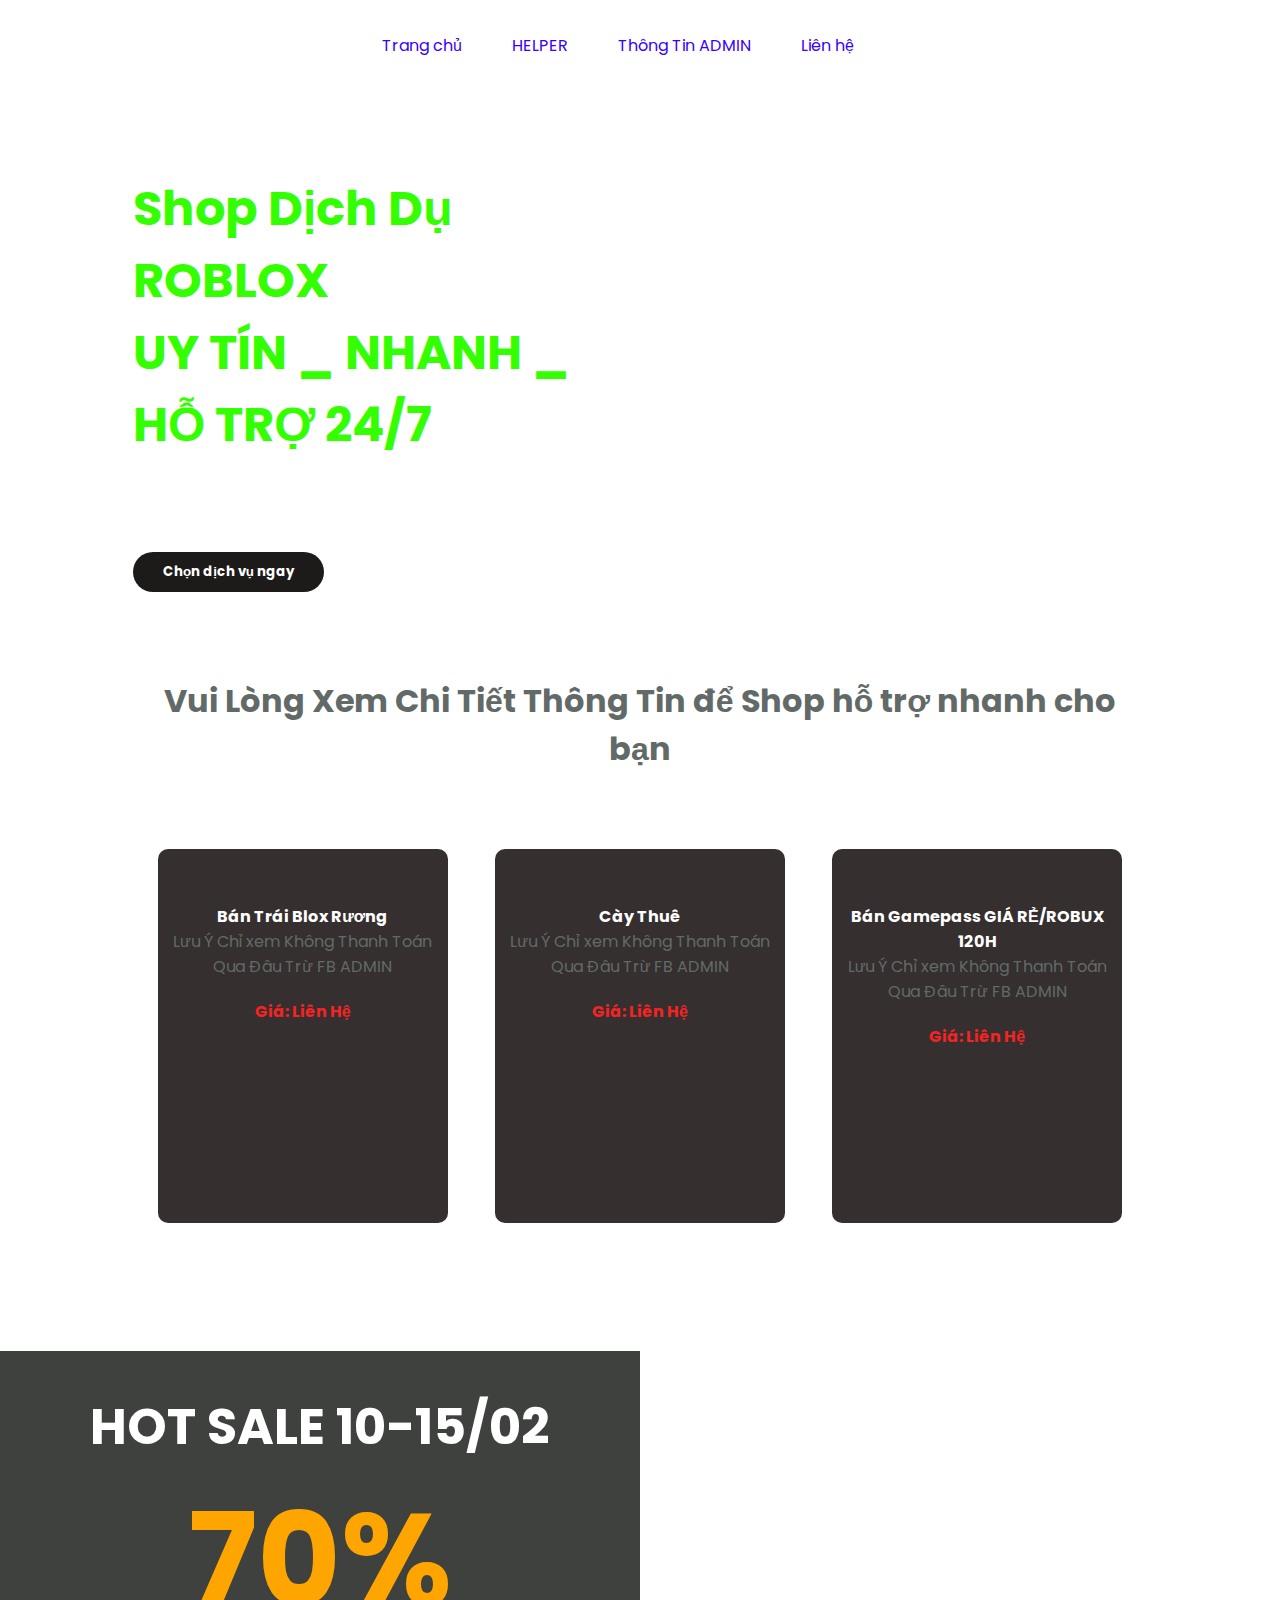
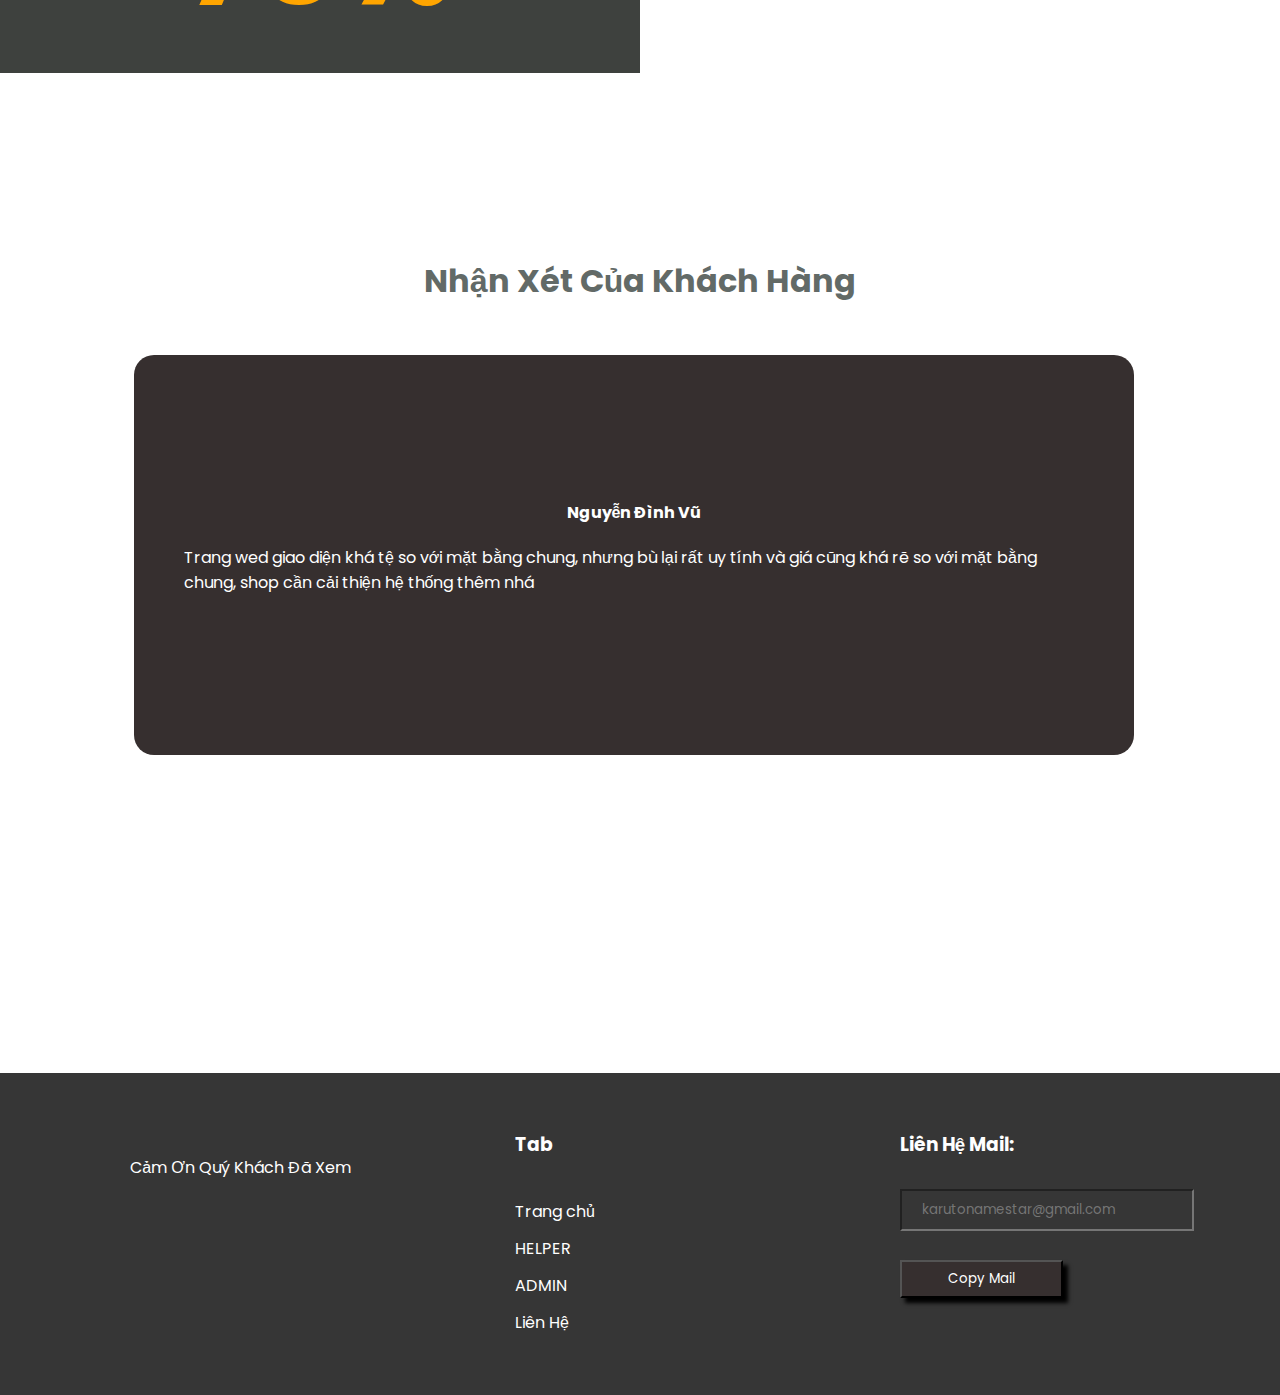
==== index.html @ 058b6c05 "Add files via upload" ====
<!DOCTYPE html>
<html lang="en">

<head>
    <meta charset="UTF-8">
    <meta http-equiv="X-UA-Compatible" content="IE=edge">
    <meta name="viewport" content="width=device-width, initial-scale=1.0">
    <title>Shop Roblox Dịch Dụ</title>
    <link rel="stylesheet" href="style.css">
    <link rel="icon" href="./assets/logo.png" type="img\logo">
</head>

<body>
    <style>

    </style>


    <div id="wrapper">
        <div id="header">
            <a href="./index.html" class="logo">
                <img src="assets/logo.png" alt="">
            </a>
            <div id="menu">
                <div class="item">
                    <a href="">Trang chủ</a>
                </div>
                <div class="item">
                    <a href="https://facebook.com/HoaiAnShungChing">HELPER</a>
                </div>
                <div class="item">
                    <a href="https://comlaureview.github.io/hoaiancoder.github.io/">Thông Tin ADMIN</a>
                </div>
                <div class="item">
                    <a href="https://facebook.com/HoaiAnShungChing">Liên hệ</a>
                </div>
            </div>
            <div id="actions">
                <div class="item">
                    <img src="assets/user.png" alt="">
                </div>
                <div class="item">
                    <img src="assets/cart.png" alt="">
                </div>
            </div>
        </div>
        <div id="banner">
            <div class="box-left">
                <h2>
                    <span>Shop Dịch Dụ ROBLOX </span>
                    <br>
                    <span>UY TÍN _ NHANH _ HỖ TRỢ 24/7</span>
                </h2>
                <p>Các dịch vụ được bảo đảm và giao dịch được thực hiện qua Messenger: facebook.com/HoaiAnShungChing</p>
                <button>Chọn dịch vụ ngay</button>
            </div>
            <div class="box-right">
                <img src="assets/img_1.png" alt="">
                <img src="assets/img_2.png" alt="">
                <img src="assets/img_3.png" alt="">
            </div>
            <div class="to-bottom">
                <a href="">
                    <img src="assets/to_bottom.png" alt="">
                </a>
            </div>
        </div>
        <div id="wp-products">
            <h2>Vui Lòng Xem Chi Tiết Thông Tin để Shop hỗ trợ nhanh cho bạn</h2>
            <ul id="list-products">
                <div class="item">

                    <a href="./dd-bandf/index.html"><img src="assets/product_1.png" alt="">
                    </a>
                    <div class="stars">
                        <span>
                            <img src="assets/star.png" alt="">
                        </span>
                        <span>
                            <img src="assets/star.png" alt="">
                        </span>
                        <span>
                            <img src="assets/star.png" alt="">
                        </span>
                        <span>
                            <img src="assets/star.png" alt="">
                        </span>
                        <span>
                            <img src="assets/star.png" alt="">
                        </span>
                    </div>

                    <div class="name">Bán Trái Blox Rương</div>
                    <div class="desc">Lưu Ý Chỉ xem Không Thanh Toán Qua Đâu Trừ FB ADMIN</div>
                    <div class="price">Giá: Liên Hệ</div>
                </div>


                <div class="item">
                    <a href="./dd-cayacc/index.html"><img src="assets/product_2.png" alt=""></a>
                    <div class="stars">
                        <span>
                            <img src="assets/star.png" alt="">
                        </span>
                        <span>
                            <img src="assets/star.png" alt="">
                        </span>
                        <span>
                            <img src="assets/star.png" alt="">
                        </span>
                        <span>
                            <img src="assets/star.png" alt="">
                        </span>
                        <span>
                            <img src="assets/star.png" alt="">
                        </span>
                    </div>

                    <div class="name">Cày Thuê</div>
                    <div class="desc">Lưu Ý Chỉ xem Không Thanh Toán Qua Đâu Trừ FB ADMIN</div>
                    <div class="price">Giá: Liên Hệ</div>
                </div>


                <div class="item">
                    <a href="./dd-gamepass-robux/index.html"><img src="assets/product_3.png" alt=""></a>
                    <div class="stars">
                        <span>
                            <img src="assets/star.png" alt="">
                        </span>
                        <span>
                            <img src="assets/star.png" alt="">
                        </span>
                        <span>
                            <img src="assets/star.png" alt="">
                        </span>
                        <span>
                            <img src="assets/star.png" alt="">
                        </span>
                        <span>
                            <img src="assets/star.png" alt="">
                        </span>
                    </div>

                    <div class="name">Bán Gamepass GIÁ RẺ/ROBUX 120H</div>
                    <div class="desc">Lưu Ý Chỉ xem Không Thanh Toán Qua Đâu Trừ FB ADMIN</div>
                    <div class="price">Giá: Liên Hệ</div>
                </div>

            </ul>

        </div>

        <div id="saleoff">
            <div class="box-left">
                <h1>
                    <span>HOT SALE 10-15/02</span>
                    <span>70%</span>
                </h1>
            </div>
            <div class="box-right"></div>
        </div>

        <div id="comment">
            <h2>Nhận Xét Của Khách Hàng</h2>
            <div id="comment-body">
                <div class="prev">
                    <a href="#">
                        <img src="assets/prev.png" alt="">
                    </a>
                </div>
                <ul id="list-comment">
                    <li class="item">
                        <div class="avatar">
                            <img src="assets/avatar_1.png" alt="">

                        </div>
                        <div class="stars">
                            <span>
                                <img src="assets/star.png" alt="">
                            </span>
                            <span>
                                <img src="assets/star.png" alt="">
                            </span>
                            <span>
                                <img src="assets/star.png" alt="">
                            </span>
                            <span>
                                <img src="assets/star.png" alt="">
                            </span>
                            <span>
                                <img src="assets/star.png" alt="">
                            </span>
                        </div>
                        <div class="name">Nguyễn Đình Vũ</div>

                        <div class="text">
                            <p>Trang wed giao diện khá tệ so với mặt bằng chung, nhưng bù lại rất uy tính và giá cũng khá rẽ so với mặt bằng chung, shop cần cải thiện hệ thống thêm nhá</p>
                        </div>
                    </li>

                </ul>
                <div class="next">
                    <a href="#">
                        <img src="assets/next.png" alt="">
                    </a>
                </div>
            </div>
        </div>

        <div id="footer">
            <div class="box">
                <div class="logo">
                    <img src="assets/logo.png" alt="">
                </div>
                <p>Cảm Ơn Quý Khách Đã Xem</p>
            </div>
            <div class="box">
                <h3>Tab</h3>
                <ul class="quick-menu">
                    <div class="item">
                        <a href="./index.html">Trang chủ</a>
                    </div>
                    <div class="item">
                        <a href="">HELPER</a>
                    </div>
                    <div class="item">
                        <a href="https://comlaureview.github.io/hoaiancoder.github.io/">ADMIN</a>
                    </div>
                    <div class="item">
                        <a href="https://facebook.com/HoaiAnShungChing">Liên Hệ</a>
                    </div>
                </ul>
            </div>
            <div class="box">
                <h3>Liên Hệ Mail:</h3>
                <form action="">
                    <input type="text" placeholder="karutonamestar@gmail.com" id="myInput">
                    <button onclick="myFunction()">Copy Mail</button>

                </form>
            </div>
        </div>
    </div>
    <script src="script.js"></script>
</body>

</html>
---- style.css ----
@import url('https://fonts.googleapis.com/css2?family=Poppins:ital,wght@0,400;0,500;0,600;1,200;1,400;1,500&display=swap');
* {
    padding: 0;
    margin: 0;
    box-sizing: border-box;
    font-family: 'Poppins', sans-serif;
    cursor: pointer;
}

#wrapper {
    /* Kích thu?c màn hình là 1280 x 720 */
    width: 100%;
    height: 100vh;
}

#header {
    width: 100%;
    padding: 0px 30px;
    margin-top: 33px;
    display: flex;
    justify-content: space-between;
    align-items: center;
}

#menu {
    list-style: none;
    display: flex;
}

#menu .item {
    margin: 0px 25px;
}

#menu .item a {
    color: #3700ff;
    text-decoration: none;
}

#actions {
    display: flex;
}

#actions .item {
    margin-left: 22px;
}

#banner {
    width: 100%;
    background-image: url("assets/banner.png");
    height: 463px;
    margin-top: 40px;
    display: flex;
    padding: 0px 133px;
    position: relative;
}

#banner .box-left,
#banner .box-right {
    width: 50%;
}

#banner .box-left h2 {
    font-size: 48px;
    margin-top: 75px;
    color: rgb(51, 255, 0);
}

#banner .box-left p {
    color: #ffffff;
}

#banner .box-left button {
    width: 191px;
    height: 40px;
    margin-top: 41px;
    background: #1d1a1a;
    border: none;
    outline: none;
    color: rgb(255, 255, 255);
    font-weight: bold;
    border-radius: 20px;
    transition: 0.4s;
}

#banner .box-left button:hover {
    background: orange;
}

#banner .box-right {
    padding-left: 200px;
    display: flex;
    justify-content: center;
    align-items: center;
}

#banner .box-right img {
    margin: 0px 10px;
    animation: animation 3s infinite linear;
}

#banner .box-right img:nth-child(1) {
    animation-delay: 0.5s;
}

#banner .box-right img:nth-child(2) {
    animation-delay: 1s;
}

@keyframes animation {
    0% {
        transform: translateY(0px);
    }
    50% {
        transform: translateY(-10px);
    }
    100% {
        transform: translateY(0px);
    }
}

.to-bottom {
    position: absolute;
    bottom: -40px;
    left: 50%;
    transform: translateX(-50%);
}

#wp-products {
    padding-top: 116px;
    padding-bottom: 78px;
    padding-left: 134px;
    padding-right: 134px;
}

#wp-products h2 {
    text-align: center;
    margin-bottom: 76px;
    font-size: 32px;
    color: #626a67;
}

#list-products {
    display: flex;
    list-style: none;
    justify-content: space-around;
    align-items: center;
    flex-wrap: wrap;
}

#list-products .item {
    width: 290px;
    height: 374px;
    background: #362f2f;
    border-radius: 10px;
    margin-bottom: 50px;
}

#list-products .item img {
    display: block;
    margin: 0px auto;
    margin-top: 17px;
}

#list-products .item .stars {
    display: flex;
    margin: 0px auto;
    width: 50%;
}

#list-products .item .name {
    text-align: center;
    color: #fff;
    font-weight: bold;
    margin-top: 21px;
}

#list-products .item .desc {
    text-align: center;
    color: #626a67;
}

#list-products .item .price {
    text-align: center;
    color: #f42424;
    font-weight: bold;
    margin-top: 20px;
}

.list-page {
    width: 50%;
    margin: 0px auto;
}

.list-page {
    display: flex;
    list-style: none;
    justify-content: center;
    align-items: center;
}

.list-page .item {
    margin: 0px 15px;
    width: 37px;
    height: 37px;
    background: #362f2f;
    border-radius: 50%;
    display: flex;
    justify-content: center;
    align-items: center;
}

.list-page .item a {
    color: #fff;
    text-decoration: none;
}

#saleoff {
    width: 100%;
    display: flex;
    height: 322px;
}

#saleoff .box-left,
#saleoff .box-right {
    width: 50%;
}

#saleoff .box-left {
    background: #3e413e;
    text-align: center;
    min-height: 322px;
}

#saleoff .box-left h1 {
    padding-top: 38px;
}

#saleoff .box-left span:nth-child(1) {
    color: #fff;
    font-size: 50px;
}

#saleoff .box-left span:nth-child(2) {
    color: orange;
    font-size: 128px;
}

#saleoff .box-right {
    background-image: url("assets/off.png");
}

#comment {
    width: 1012px;
    height: 478px;
    margin: 0px auto;
    margin-top: 184px;
    margin-bottom: 50px;
}

#comment h2 {
    text-align: center;
    margin-bottom: 50px;
    font-size: 32px;
    color: #626a67;
}

#comment-body {
    display: flex;
    justify-content: center;
    align-items: center;
    width: 1000px;
    height: 400px;
    list-style: none;
    overflow: hidden;
}

#list-comment {
    width: 100%;
    height: 100%;
    list-style: none;
    transition: 0.5s;
}

#list-comment .item {
    width: 100%;
    height: 100%;
    background: #362f2f;
    border-radius: 20px;
    padding-top: 50px;
}

#list-comment .item .avatar {
    text-align: center;
    margin-top: 13px;
}

#list-comment .item .stars {
    display: flex;
    margin: 0px auto;
    width: 50%;
    margin-top: 32px;
    justify-content: center;
    align-items: center;
}

#list-comment .item .name {
    text-align: center;
    font-weight: bold;
    color: #fff;
}

#list-comment .item .text {
    padding: 20px 50px;
    color: #fff;
}

#footer {
    width: 100%;
    background: rgb(0, 0, 0, 0.79);
    height: 322px;
    margin-top: 338px;
    padding: 0px 63px;
    padding-top: 57px;
    display: flex;
    justify-content: space-around;
}

#footer .box {
    width: 250px;
    color: #fff;
}

#footer .box .quick-menu {
    margin-top: 40px;
}

#footer .box .quick-menu .item {
    margin-bottom: 12px;
}

#footer .box .quick-menu,
.item a {
    color: #fff;
    text-decoration: none;
}

#footer .box form input {
    width: 294px;
    height: 42px;
    background: transparent;
    padding-left: 20px;
    color: #fff;
    margin-top: 30px;
}

#footer .box form button {
    background: #362f2f;
    box-shadow: 5px 5px 4px rgba(0, 0, 0.25);
    width: 163px;
    height: 38px;
    margin-top: 29px;
    color: #fff;
}
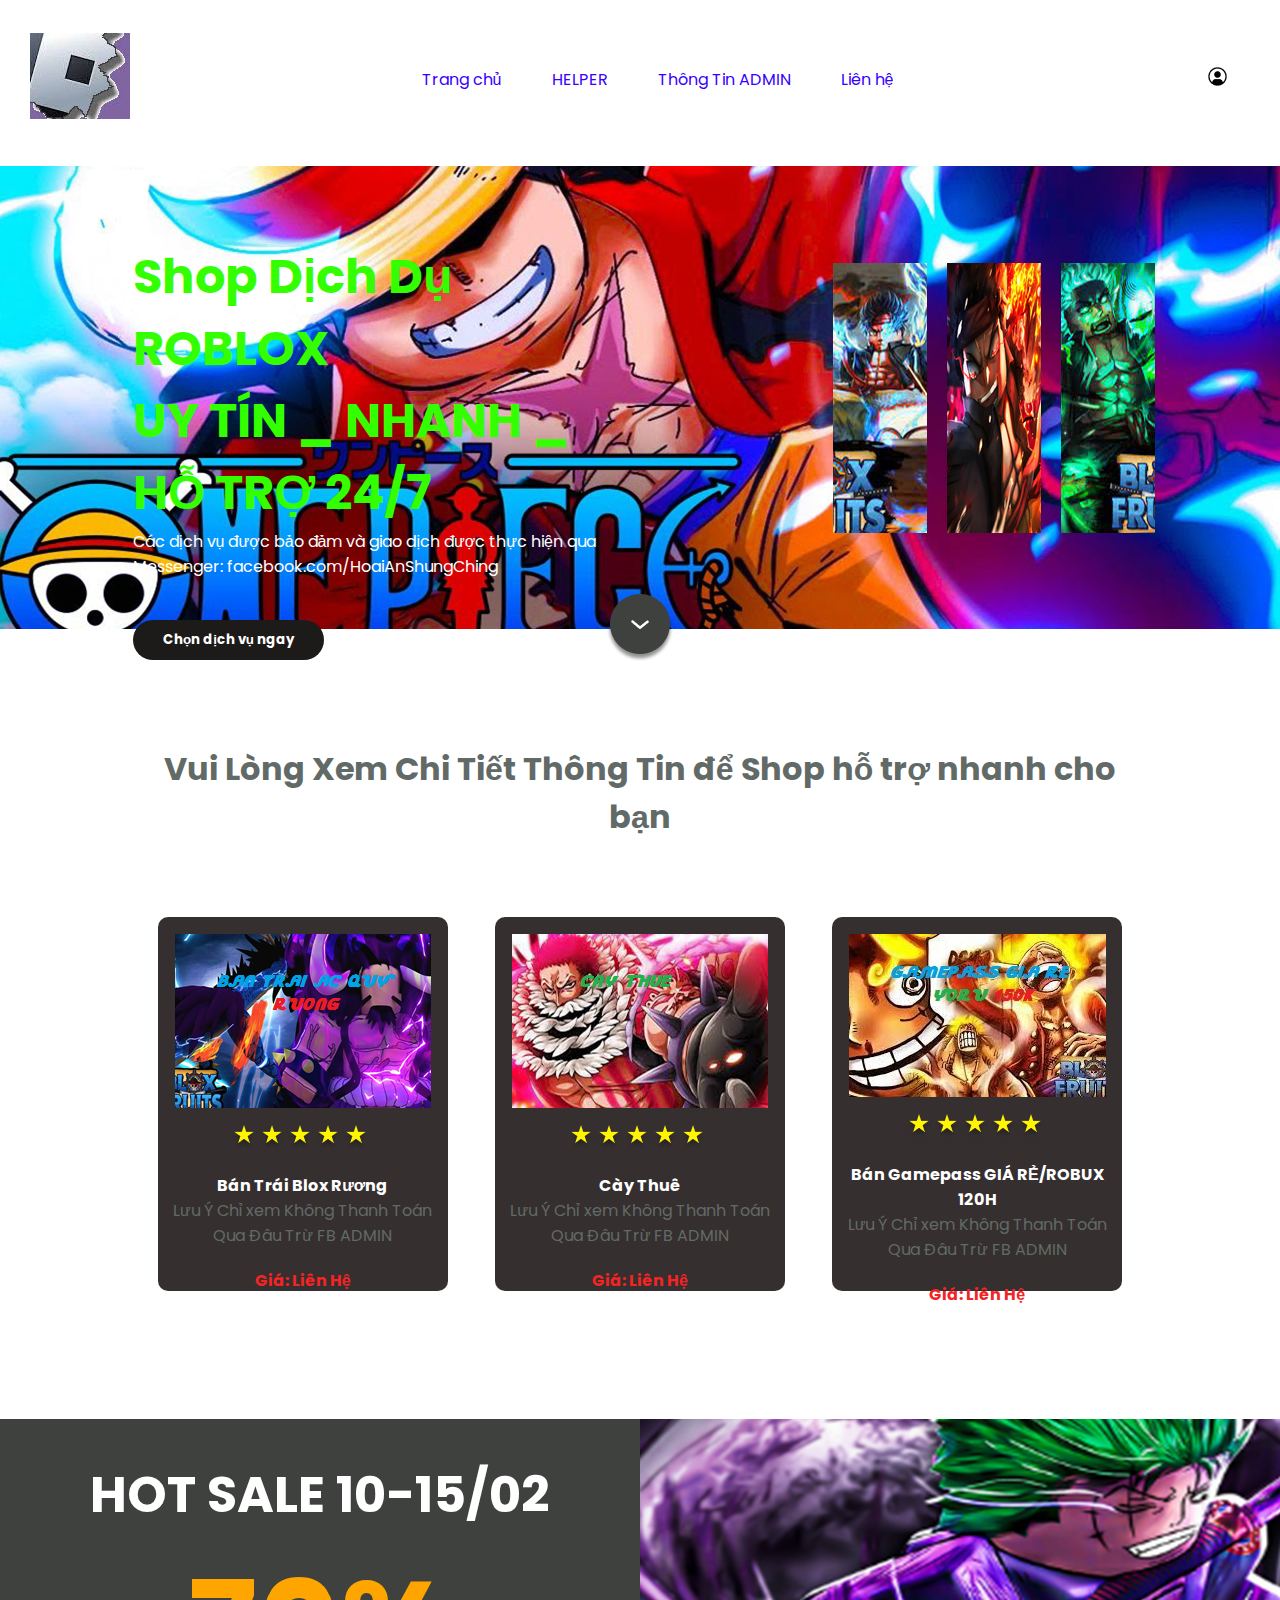
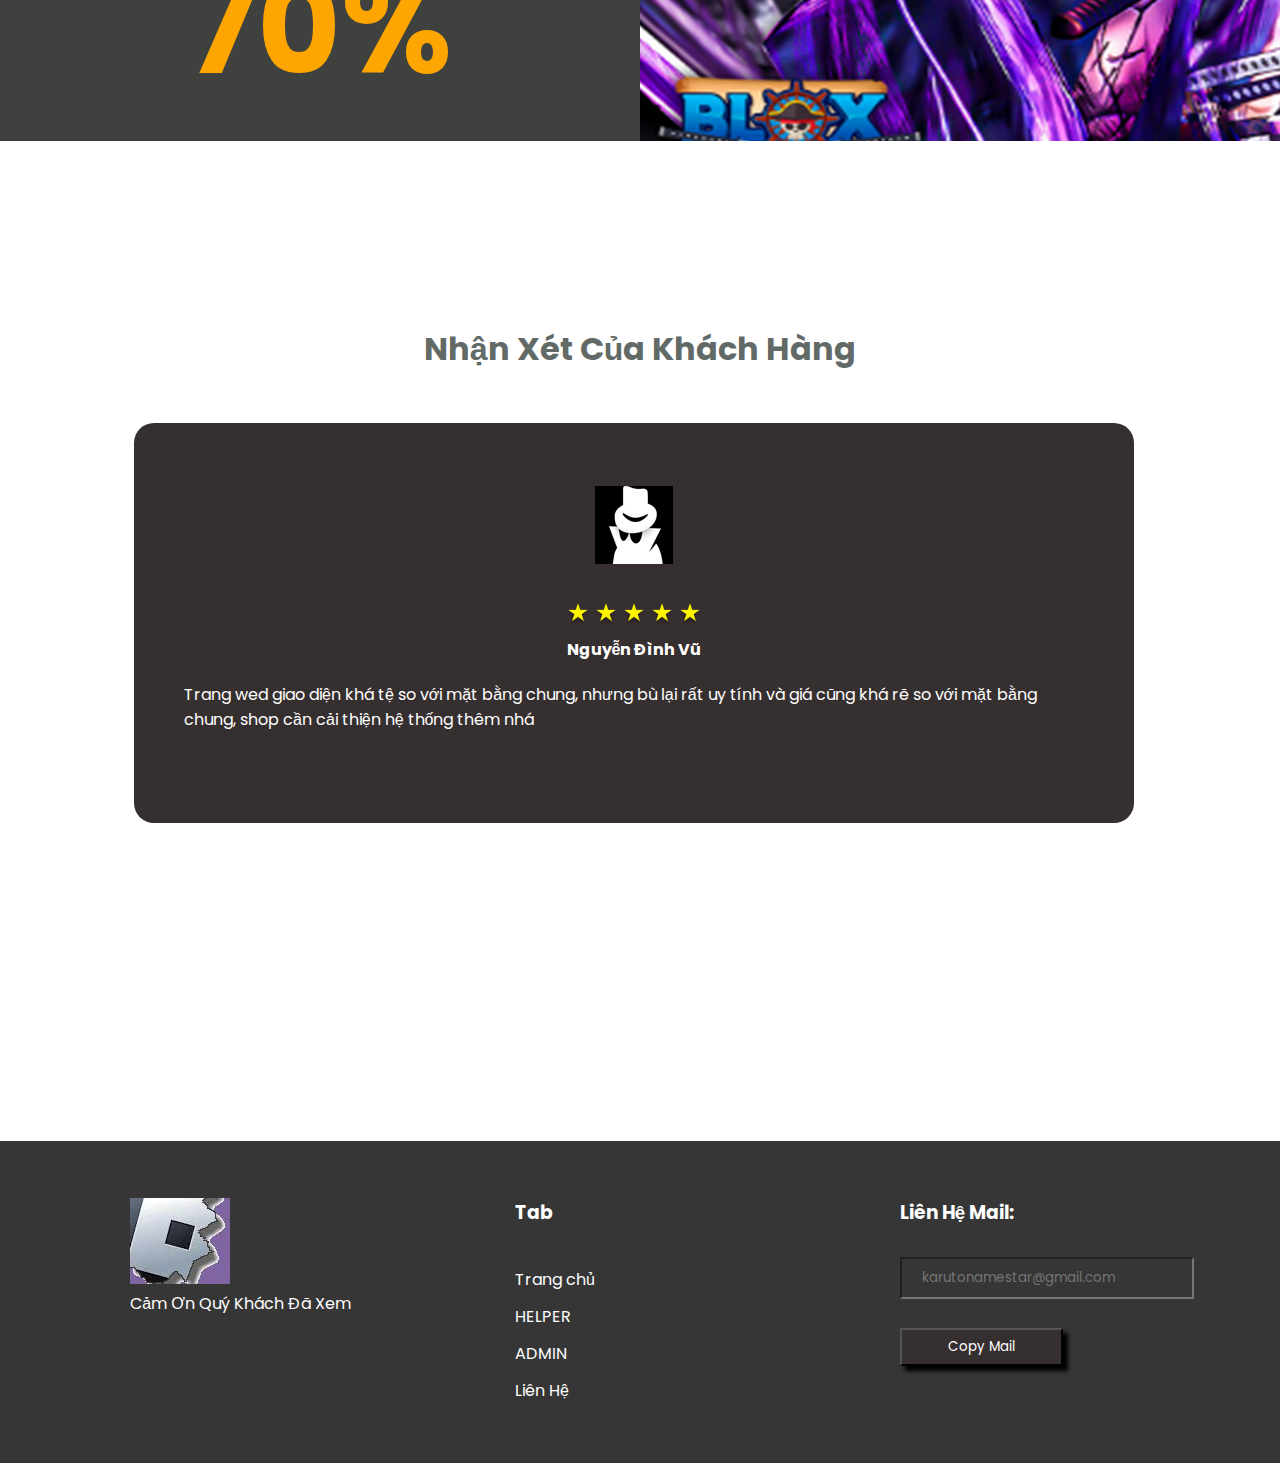
==== commit 4f8403b6: "Update index.html" ====
--- a/index.html
+++ b/index.html
@@ -18,12 +18,12 @@
 
     <div id="wrapper">
         <div id="header">
-            <a href="./index.html" class="logo">
+            <a href="https://comlaureview.github.io/shopdichduroblox.github.io" class="logo">
                 <img src="assets/logo.png" alt="">
             </a>
             <div id="menu">
                 <div class="item">
-                    <a href="">Trang chủ</a>
+                    <a href="https://comlaureview.github.io/shopdichduroblox.github.io">Trang chủ</a>
                 </div>
                 <div class="item">
                     <a href="https://facebook.com/HoaiAnShungChing">HELPER</a>
@@ -219,7 +219,7 @@
                 <h3>Tab</h3>
                 <ul class="quick-menu">
                     <div class="item">
-                        <a href="./index.html">Trang chủ</a>
+                        <a href="https://comlaureview.github.io/shopdichduroblox.github.io">Trang chủ</a>
                     </div>
                     <div class="item">
                         <a href="">HELPER</a>
@@ -245,4 +245,4 @@
     <script src="script.js"></script>
 </body>
 
-</html>+</html>
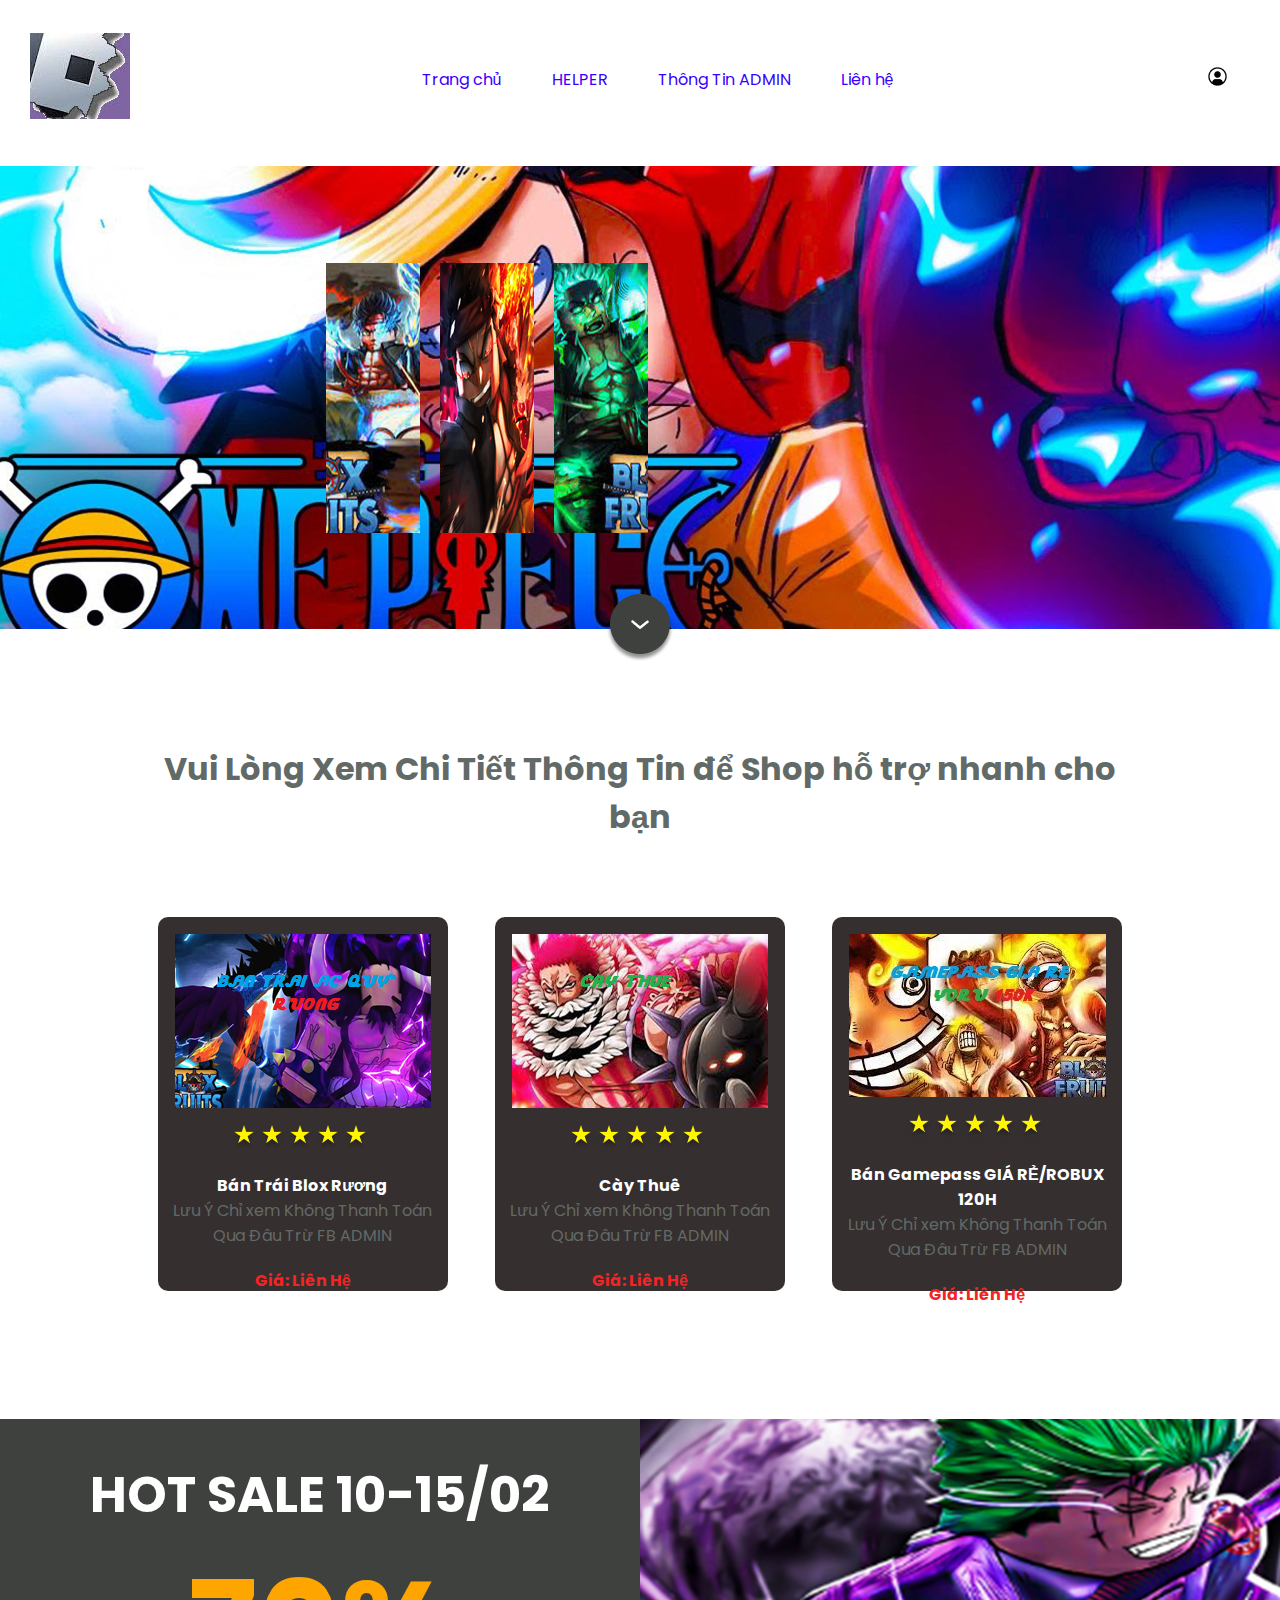
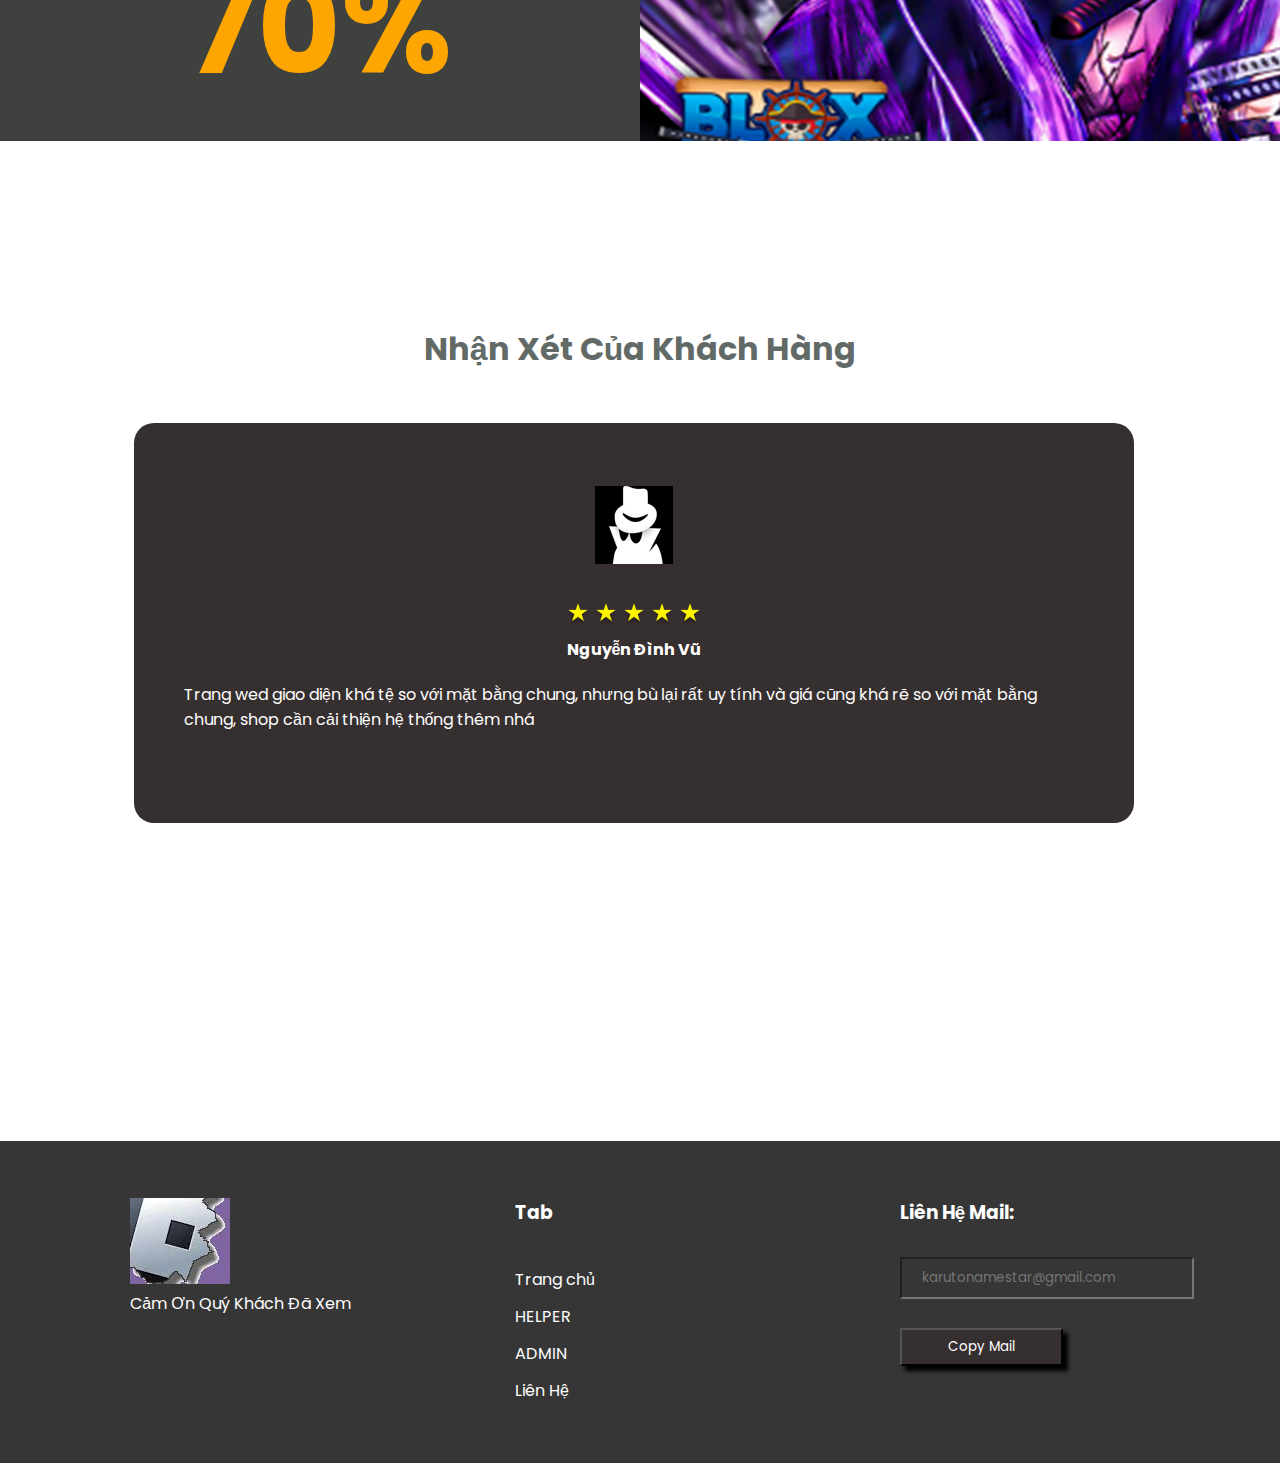
==== commit 6b5883a7: "Update index.html" ====
--- a/index.html
+++ b/index.html
@@ -45,15 +45,7 @@
             </div>
         </div>
         <div id="banner">
-            <div class="box-left">
-                <h2>
-                    <span>Shop Dịch Dụ ROBLOX </span>
-                    <br>
-                    <span>UY TÍN _ NHANH _ HỖ TRỢ 24/7</span>
-                </h2>
-                <p>Các dịch vụ được bảo đảm và giao dịch được thực hiện qua Messenger: facebook.com/HoaiAnShungChing</p>
-                <button>Chọn dịch vụ ngay</button>
-            </div>
+         
             <div class="box-right">
                 <img src="assets/img_1.png" alt="">
                 <img src="assets/img_2.png" alt="">
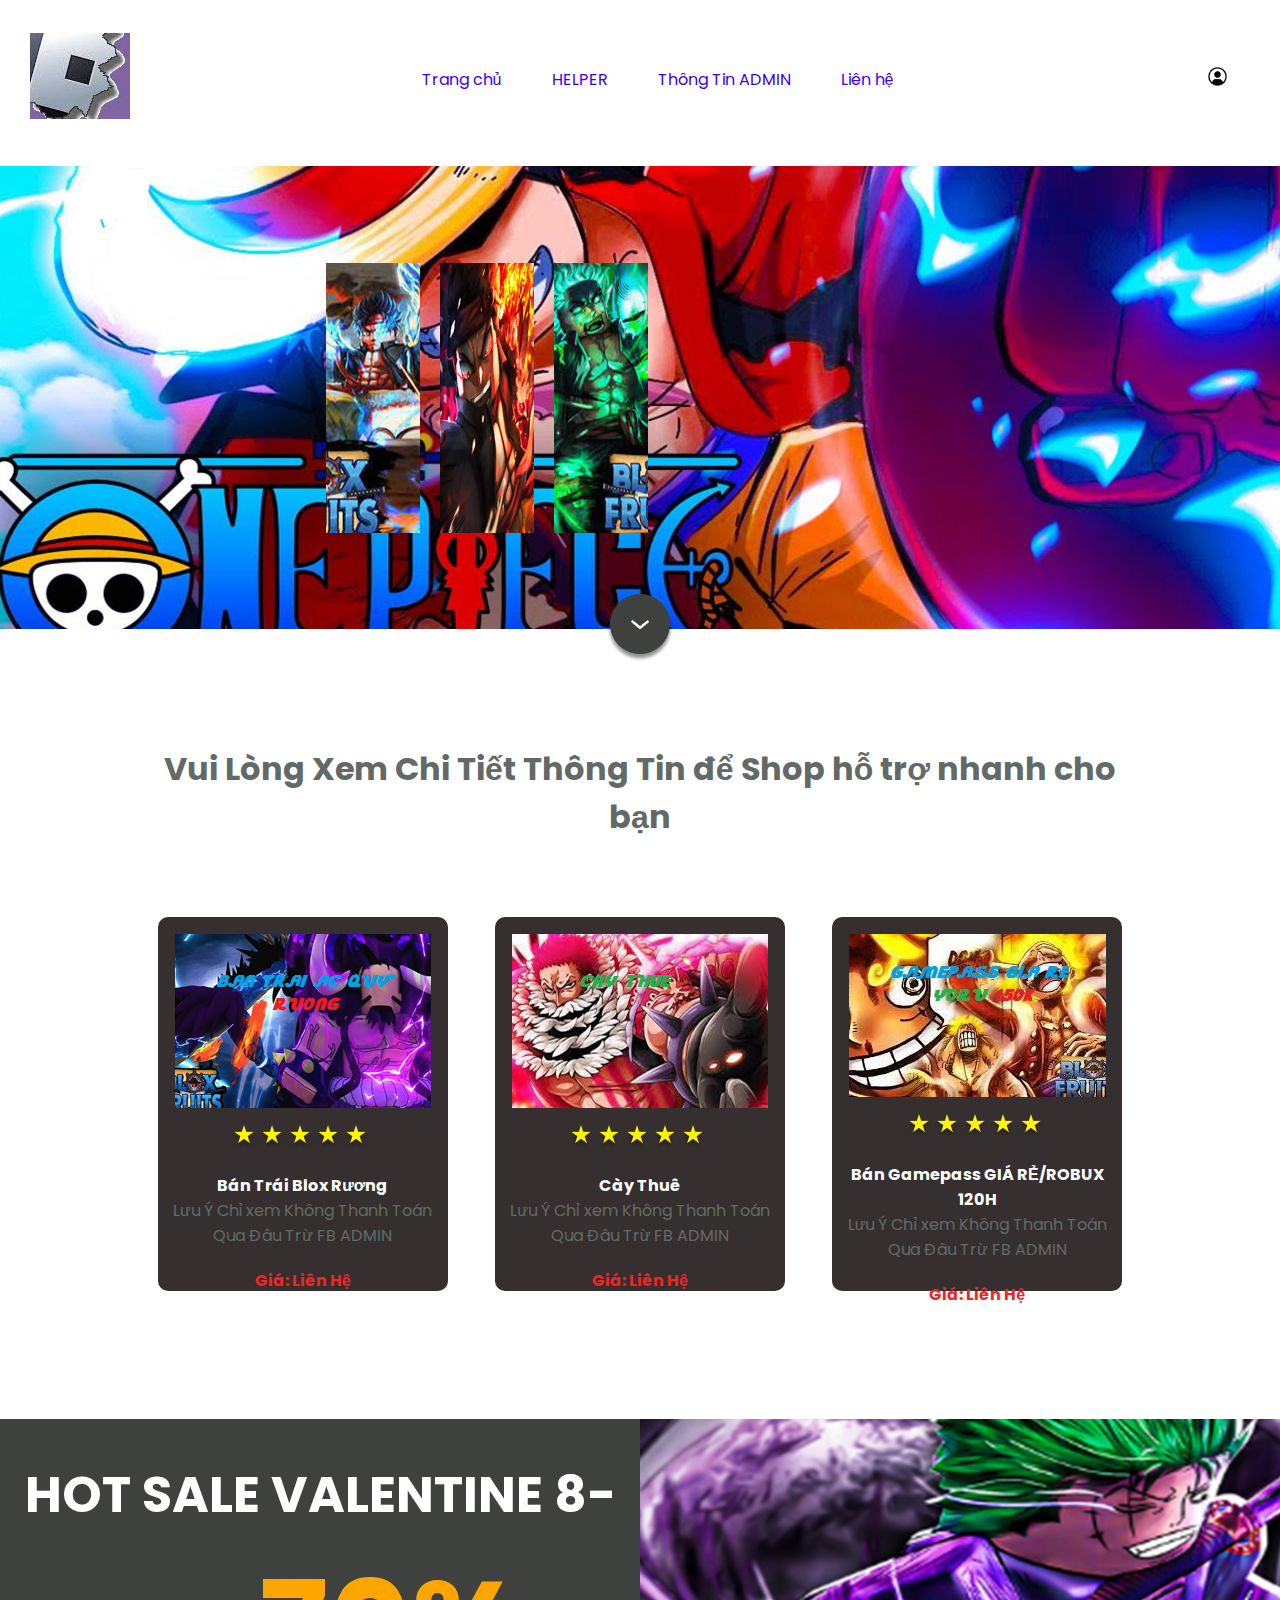
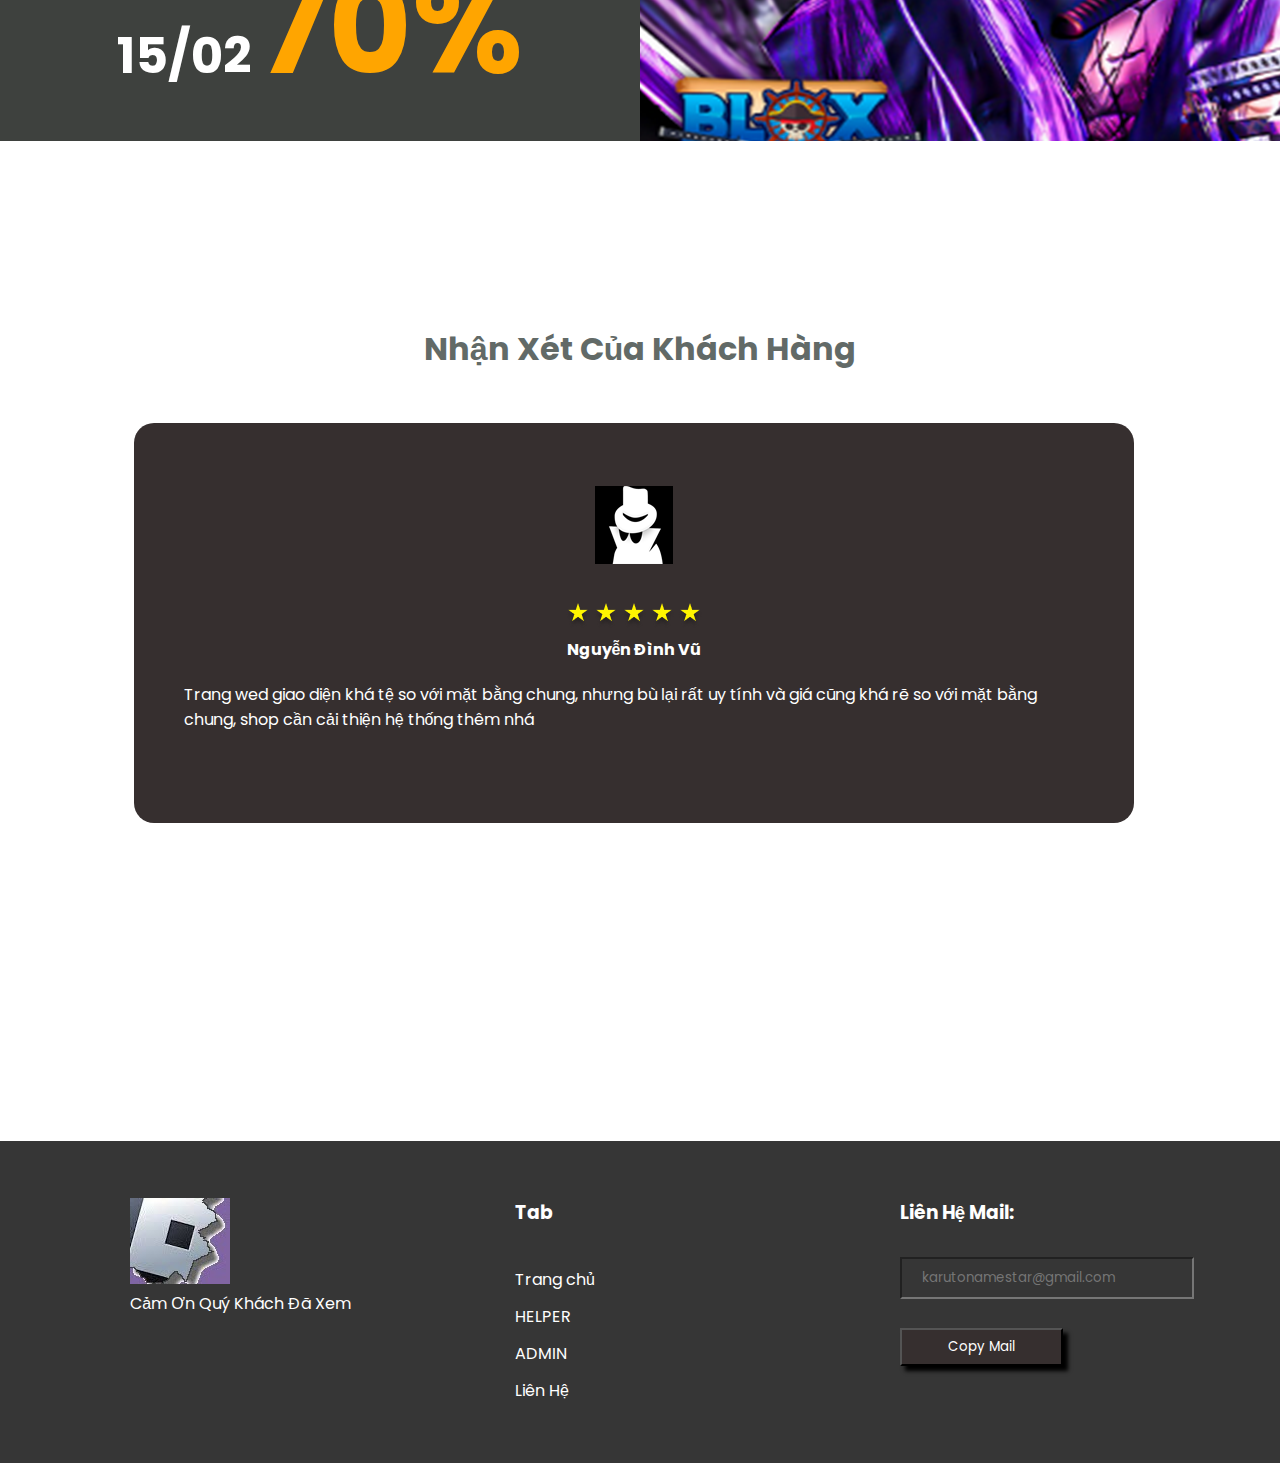
==== commit f7e1ce65: "Update index.html" ====
--- a/index.html
+++ b/index.html
@@ -146,7 +146,7 @@
         <div id="saleoff">
             <div class="box-left">
                 <h1>
-                    <span>HOT SALE 10-15/02</span>
+                    <span>HOT SALE VALENTINE 8-15/02</span>
                     <span>70%</span>
                 </h1>
             </div>
